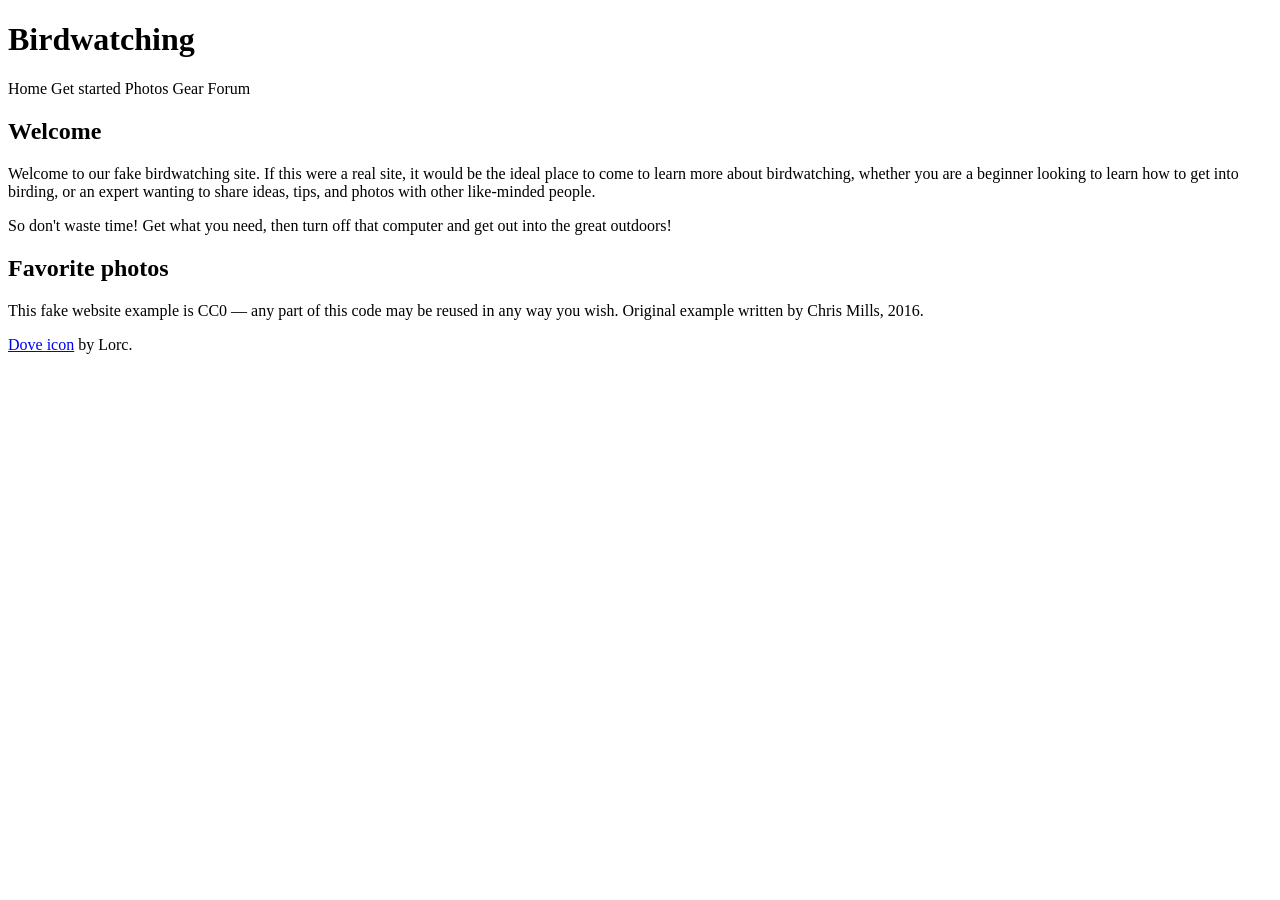
==== lab1/part2/index.html @ d0c52452 "Unmodified file added Inserted unmodified version of tutorial file." ====
<!doctype html>
<html lang="en">
  <head>
    <meta charset="utf-8" />
    <title>Birdwatching</title>
    <link
      href="https://fonts.googleapis.com/css?family=Roboto+Condensed:300%7CCinzel+Decorative:700"
      rel="stylesheet" />
  </head>

  <body>
    <h1>Birdwatching</h1>

    Home Get started Photos Gear Forum

    <h2>Welcome</h2>

    <p>
      Welcome to our fake birdwatching site. If this were a real site, it
      would be the ideal place to come to learn more about birdwatching,
      whether you are a beginner looking to learn how to get into birding, or
      an expert wanting to share ideas, tips, and photos with other
      like-minded people.
    </p>

    <p>
      So don't waste time! Get what you need, then turn off that computer and
      get out into the great outdoors!
    </p>

    <h2>Favorite photos</h2>

    <!-- Link images here. -->

    <p>
      This fake website example is CC0 — any part of this code may be reused
      in any way you wish. Original example written by Chris Mills, 2016.
    </p>

    <p>
      <a href="http://game-icons.net/lorc/originals/dove.html">Dove icon</a>
      by Lorc.
    </p>
  </body>
</html>
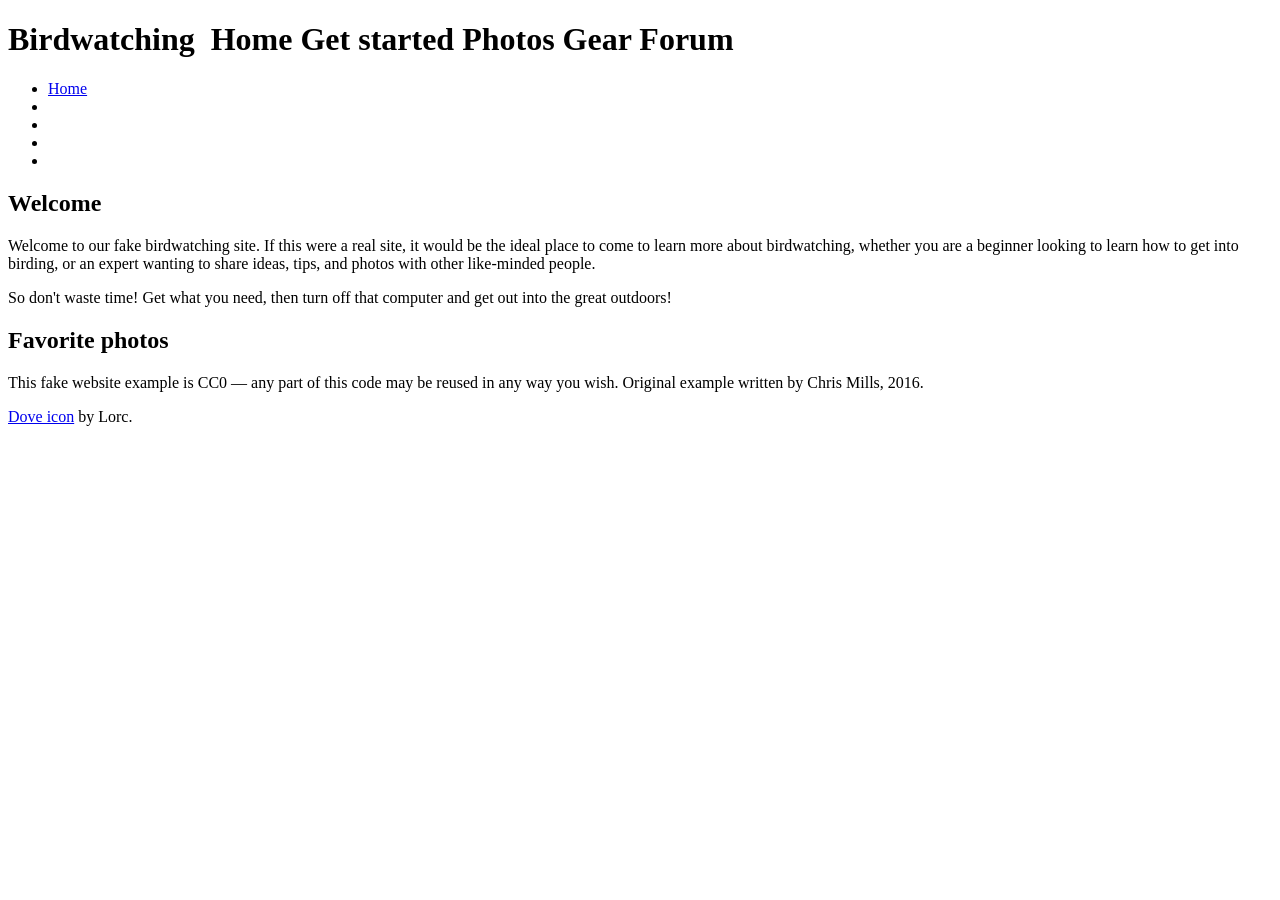
==== commit 3decc8f5: "Source link + website sections Image source link + website sections added." ====
--- a/lab1/part2/index.html
+++ b/lab1/part2/index.html
@@ -1,3 +1,7 @@
+<!--
+Name:Alyssa Hunsdale-Rydzanicz
+Date: 25 May 2026
+Making a page layout using strucutral elements-->
 <!doctype html>
 <html lang="en">
   <head>
@@ -9,10 +13,21 @@
   </head>
 
   <body>
-    <h1>Birdwatching</h1>
-
+    <h1>Birdwatching
+    <img src="https://mdn.github.io/shared-assets/images/examples/learn/birds/dove.png" alt=""/>
     Home Get started Photos Gear Forum
-
+    </h1>
+    <nav>
+        <ul>
+            <li><a href="#">Home</a></li>
+            <li><a href="#"Get Started></a></li>
+            <li><a href="#"Photos></a></li>
+            <li><a href="#"Gear></a></li>
+            <li><a href="#"Forum></a></li>
+        </ul>
+    </nav>
+    </head>
+    
     <h2>Welcome</h2>
 
     <p>
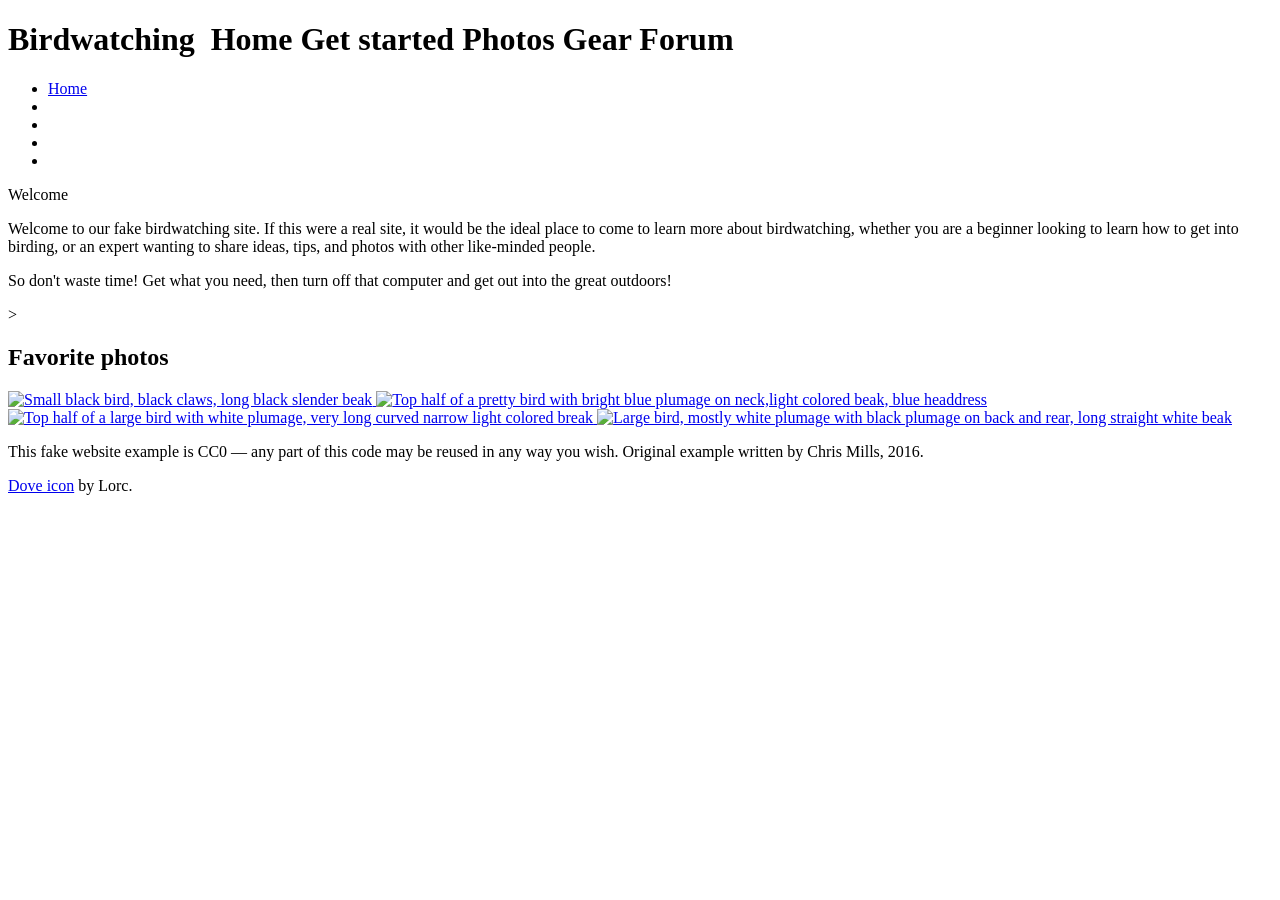
==== commit f1c1ce62: "image links image links for bird photos added." ====
--- a/lab1/part2/index.html
+++ b/lab1/part2/index.html
@@ -27,6 +27,8 @@
         </ul>
     </nav>
     </head>
+    <main>
+        <article
     
     <h2>Welcome</h2>
 
@@ -42,11 +44,37 @@
       So don't waste time! Get what you need, then turn off that computer and
       get out into the great outdoors!
     </p>
-
+>       </article>
+    <aside>
     <h2>Favorite photos</h2>
 
     <!-- Link images here. -->
-
+    <a
+        href="https://mdn.github.io/shared-assets/images/examples/learn/birds/Favorite-bird-1.jpg">
+        <img 
+            src="https://mdn.github.io/shared-assets/images/examples/learn/birds/Favorite-bird-1_th.jpg"
+            alt="Small black bird, black claws, long black slender beak"/>
+    </a>
+    <a 
+        href="https://mdn.github.io/shared-assets/images/examples/learn/birds/favorite-bird-2.jpg">
+        <img
+            src="https://mdn.github.io/shared-assets/images/examples/learn/birds/favorite-bird-2_th.jpg"
+            alt="Top half of a pretty bird with bright blue plumage on neck,light colored beak, blue headdress "/>
+            </a>
+            <a href="https://mdn.github.io/share/images/examples/learn/birds/favorite-bird-3.jpg">
+                <img
+                src="https://mdn.github.io/shared-assets/images/examples/learn/birds/favourite-bird-3_th.jpg"
+                alt="Top half of a large bird with white plumage, very long curved narrow light colored break"
+                />
+            <a>
+             <a href="https://mdn.github/shared-assets/images/examples/learn/birds/favorite-bird-4.jpg">
+                <img
+                src="https://mdn.github.io/shared-assets/images/examples/learn/birds/favorite-bird-4_th.jpg"
+                alt="Large bird, mostly white plumage with black plumage on back and rear, long straight white beak"/>
+                </a>   
+        </aside>
+        <main>
+            
     <p>
       This fake website example is CC0 — any part of this code may be reused
       in any way you wish. Original example written by Chris Mills, 2016.
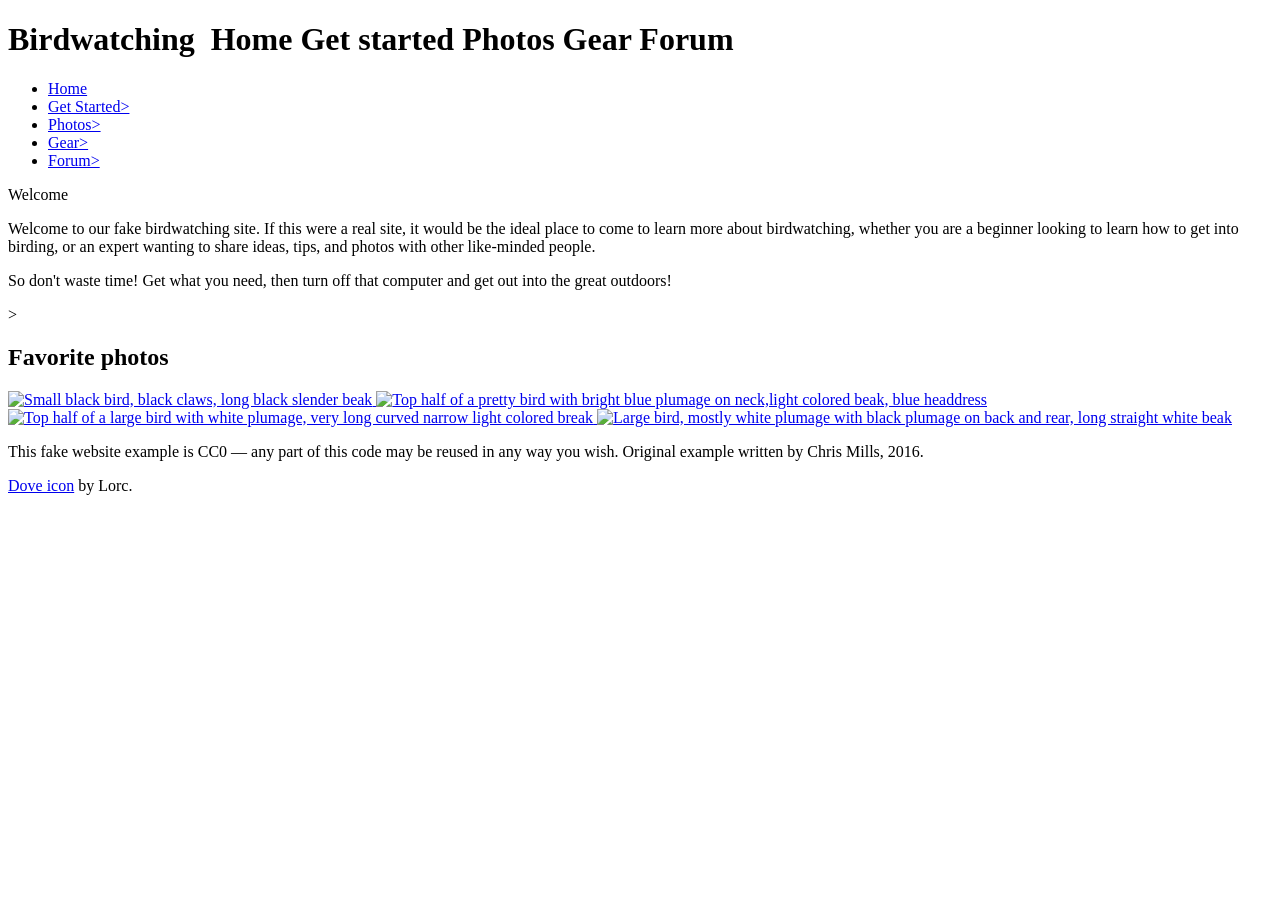
==== commit 408bedd8: "Update index.html Fixed structure and checked to validate code works." ====
--- a/lab1/part2/index.html
+++ b/lab1/part2/index.html
@@ -9,7 +9,8 @@
     <title>Birdwatching</title>
     <link
       href="https://fonts.googleapis.com/css?family=Roboto+Condensed:300%7CCinzel+Decorative:700"
-      rel="stylesheet" />
+      rel="stylesheet" 
+    <link href="style.css" rel="stylesheet"
   </head>
 
   <body>
@@ -20,10 +21,10 @@
     <nav>
         <ul>
             <li><a href="#">Home</a></li>
-            <li><a href="#"Get Started></a></li>
-            <li><a href="#"Photos></a></li>
-            <li><a href="#"Gear></a></li>
-            <li><a href="#"Forum></a></li>
+            <li><a href="#">Get Started></a></li>
+            <li><a href="#">Photos></a></li>
+            <li><a href="#">Gear></a></li>
+            <li><a href="#">Forum></a></li>
         </ul>
     </nav>
     </head>
@@ -74,6 +75,7 @@
                 </a>   
         </aside>
         <main>
+        <footer>
             
     <p>
       This fake website example is CC0 — any part of this code may be reused
@@ -84,5 +86,6 @@
       <a href="http://game-icons.net/lorc/originals/dove.html">Dove icon</a>
       by Lorc.
     </p>
+        </footer>
   </body>
 </html>
--- a/lab1/part2/style.css
+++ b/lab1/part2/style.css
@@ -0,0 +1,128 @@
+/* || General setup */
+
+body {
+  margin: 0;
+}
+
+html {
+  font-size: 10px;
+  background-color: darkgrey;
+}
+
+body {
+  width: 70%;
+  min-width: 800px;
+  margin: 0 auto;
+}
+
+/* || typography */
+
+h1,
+h2 {
+  font-family: "Cinzel Decorative", cursive;
+  color: #2a2a2a;
+}
+
+p,
+li {
+  font-family: "Roboto Condensed", sans-serif;
+  color: #2a2a2a;
+}
+
+h1 {
+  font-size: 4rem;
+  text-align: center;
+  text-shadow: 2px 2px 10px black;
+}
+
+h2 {
+  font-size: 3rem;
+  text-align: center;
+}
+
+p,
+li {
+  font-size: 1.6rem;
+  line-height: 1.5;
+}
+
+/* || header layout */
+
+header {
+  margin-bottom: 10px;
+}
+
+main,
+header,
+nav,
+article,
+aside,
+footer,
+section {
+  background-color: #00ff0080;
+  padding: 1%;
+}
+
+h1 {
+  text-transform: uppercase;
+  display: flex;
+  align-items: center;
+  justify-content: center;
+  gap: 20px;
+}
+
+header img {
+  height: 60px;
+}
+
+nav ul {
+  padding: 0;
+  list-style-type: none;
+  display: flex;
+}
+
+nav li {
+  text-align: center;
+  flex: 1;
+}
+
+nav a {
+  font-size: 2rem;
+  text-transform: uppercase;
+  text-decoration: none;
+  color: black;
+}
+
+nav a:hover,
+nav a:focus {
+  color: red;
+}
+
+/* || main layout */
+
+main {
+  display: flex;
+  gap: 10px;
+}
+
+article {
+  flex: 4;
+}
+
+aside {
+  flex: 1;
+}
+
+aside a {
+  display: block;
+  float: left;
+  width: 50%;
+}
+
+aside img {
+  max-width: 100%;
+}
+
+footer {
+  margin-top: 10px;
+}
